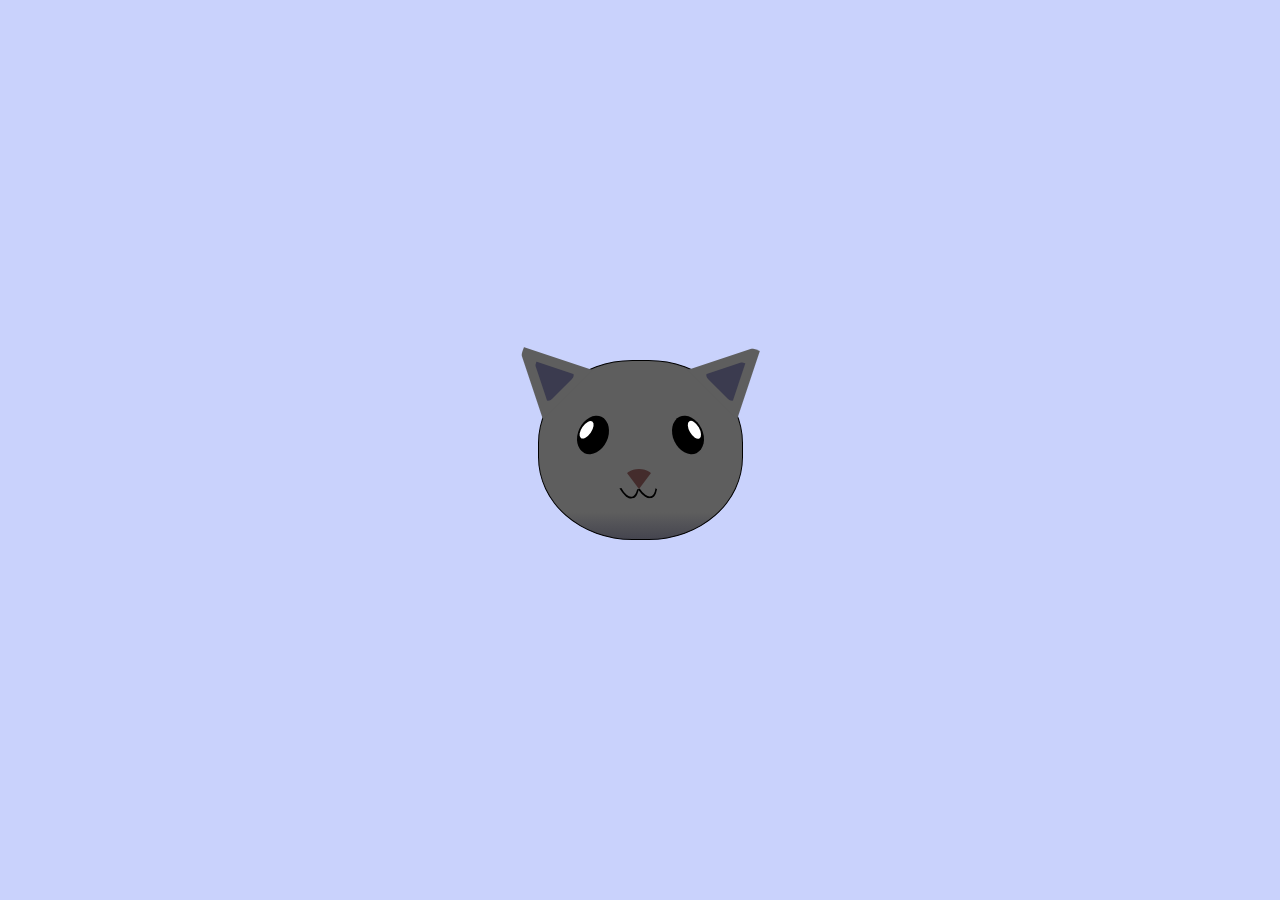
==== 12 task(cat painting)/index.html @ 50c6de9d "12task1" ====
<!DOCTYPE html>
<html lang="en">
<head>
    <meta charset="UTF-8">
    <title>fCC Cat Painting</title>
    <link rel="stylesheet" href="./styles.css">
</head>
<body>
    <main>
      <div class="cat-head">
        <div class="cat-ears">
          <div class="cat-left-ear">
            <div class="cat-left-inner-ear"></div>
          </div>
          <div class="cat-right-ear">
            <div class="cat-right-inner-ear"></div>
          </div>
        </div>

        <div class="cat-eyes">
          <div class="cat-left-eye">
            <div class="cat-left-inner-eye"></div>
          </div>
          <div class="cat-right-eye">
            <div class="cat-right-inner-eye"></div>
          </div>
        </div>
        
        <div class="cat-nose"></div>

        <div class="cat-mouth">
          <div class="cat-mouth-line-left"></div>
          <div class="cat-mouth-line-right"></div>
        </div>

        <div class="cat-whiskers">
          
        </div>

      </div>
    </main>
</body>
</html>
---- 12 task(cat painting)/styles.css ----
* {
  box-sizing: border-box;
}

body {
  background-color: #c9d2fc;
}

.cat-head {
  position: absolute;
  right: 0;
  left: 0;
  top: 0;
  bottom: 0;
  margin: auto;
  background: linear-gradient(#5e5e5e 85%, #45454f 100%);
  width: 205px;
  height: 180px;
  border: 1px solid #000;
  border-radius: 46%;
}

.cat-left-ear {
  position: absolute;
  top: -26px;
  left: -31px;
  z-index: 1;
  border-top-left-radius: 90px;
  border-top-right-radius: 10px;
  transform: rotate(-45deg);
  border-left: 35px solid transparent;
  border-right: 35px solid transparent;
  border-bottom: 70px solid #5e5e5e;
}

.cat-right-ear {
  position: absolute;
  top: -26px;
  left: 163px;
  z-index: 1;
  transform: rotate(45deg);
  border-top-left-radius: 90px;
  border-top-right-radius: 10px;
  border-left: 35px solid transparent;
  border-right: 35px solid transparent;
  border-bottom: 70px solid #5e5e5e;
}

.cat-left-inner-ear {
  position: absolute;
  top: 22px;
  left: -20px;
  border-top-left-radius: 90px;
  border-top-right-radius: 10px;
  border-bottom-right-radius: 40%;
  border-bottom-left-radius: 40%;
  border-left: 20px solid transparent;
  border-right: 20px solid transparent;
  border-bottom: 40px solid #3b3b4f;
}

.cat-right-inner-ear {
  position: absolute;
  top: 22px;
  left: -20px;
  border-top-left-radius: 90px;
  border-top-right-radius: 10px;
  border-bottom-right-radius: 40%;
  border-bottom-left-radius: 40%;
  border-left: 20px solid transparent;
  border-right: 20px solid transparent;
  border-bottom: 40px solid #3b3b4f;
}

.cat-left-eye {
  position: absolute;
  top: 54px;
  left: 39px;
  border-radius: 60%;
  transform: rotate(25deg);
  width: 30px;
  height: 40px;
  background-color: #000;
}

.cat-right-eye {
  position: absolute;
  top: 54px;
  left: 134px;
  border-radius: 60%;
  transform: rotate(-25deg);
  width: 30px;
  height: 40px;
  background-color: #000;
}

.cat-left-inner-eye {
  position: absolute;
  top: 8px;
  left: 2px;
  width: 10px;
  height: 20px;
  transform: rotate(10deg);
  background-color: #fff;
  border-radius: 60%;
}

.cat-right-inner-eye {
  position: absolute;
  top: 8px;
  left: 18px;
  transform: rotate(-5deg);
  width: 10px;
  height: 20px;
  background-color: #fff;
  border-radius: 60%;
}

.cat-nose {
  position: absolute;
  top: 108px;
  left: 85px;
  border-top-left-radius: 50%;
  border-bottom-right-radius: 50%;
  border-bottom-left-radius: 50%;
  transform: rotate(180deg);
  border-left: 15px solid transparent;
  border-right: 15px solid transparent;
  border-bottom: 20px solid #442c2c;
}

.cat-mouth div {
  width: 30px;
  height: 50px;
  border: 2px solid #000;
  border-radius: 190%/190px 150px 0 0;
  border-color: black transparent transparent transparent;
}

.cat-mouth-line-left {
  position: absolute;
  top: 88px;
  left: 74px;
  transform: rotate(170deg);
}

.cat-mouth-line-right {
  position: absolute;
  top: 88px;
  left: 91px;
  transform: rotate(165deg);
}
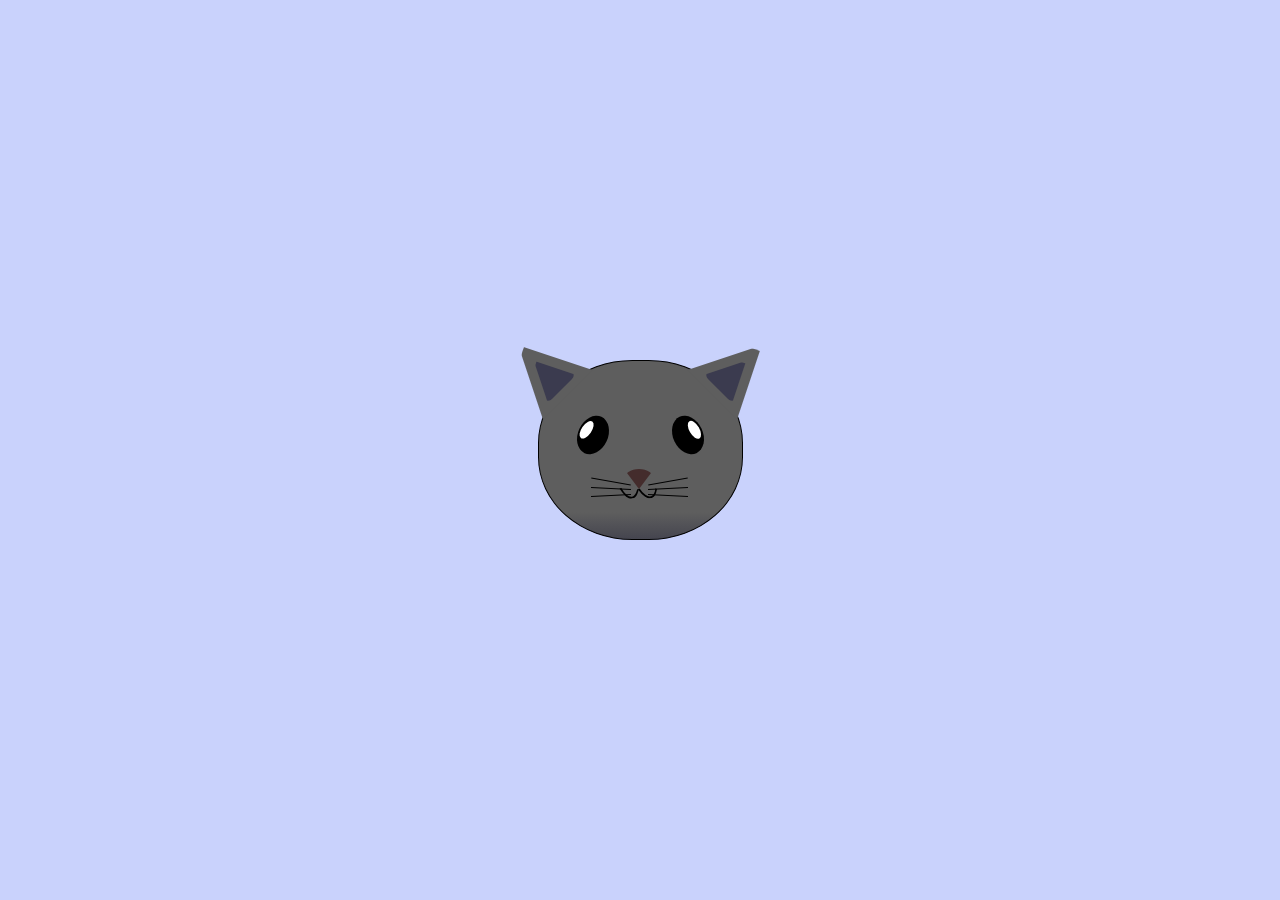
==== commit 89599b5f: "12task" ====
--- a/12 task(cat painting)/index.html
+++ b/12 task(cat painting)/index.html
@@ -34,7 +34,16 @@
         </div>
 
         <div class="cat-whiskers">
-          
+          <div class="cat-whiskers-left">
+            <div class="cat-whisker-left-top"></div>
+            <div class="cat-whisker-left-middle"></div>
+            <div class="cat-whisker-left-bottom"></div>
+          </div>
+          <div class="cat-whiskers-right">
+            <div class="cat-whisker-right-top"></div>
+            <div class="cat-whisker-right-middle"></div>
+            <div class="cat-whisker-right-bottom"></div>
+          </div>
         </div>
 
       </div>
--- a/12 task(cat painting)/styles.css
+++ b/12 task(cat painting)/styles.css
@@ -149,4 +149,59 @@
   top: 88px;
   left: 91px;
   transform: rotate(165deg);
+}
+
+.cat-whiskers-left div {
+  width: 40px;
+  height: 1px;
+  background-color: #000;
+}
+
+.cat-whiskers-right div {
+  width: 40px;
+  height: 1px;
+  background-color: #000;
+}
+
+.cat-whisker-left-top {
+  position: absolute;
+  top: 120px;
+  left: 52px;
+  transform: rotate(10deg);
+}
+
+.cat-whisker-left-middle {
+  position: absolute;
+  top: 127px;
+  left: 52px;
+  transform: rotate(3deg);
+}
+
+.cat-whisker-left-bottom {
+  position: absolute;
+  top: 134px;
+  left: 52px;
+  transform: rotate(-3deg);
+}
+
+.cat-whisker-right-top {
+  position: absolute;
+  top: 120px;
+  left: 109px;
+  transform: rotate(-10deg);
+}
+
+.cat-whisker-right-middle {
+  position: absolute;
+  top: 127px;
+  left: 109px;
+  transform: rotate(-3deg);
+}
+
+.cat-whisker-right-bottom {
+  position: absolute;
+  top: 134px;
+  left: 109px;
+    transform: rotate(3deg);
+
 }